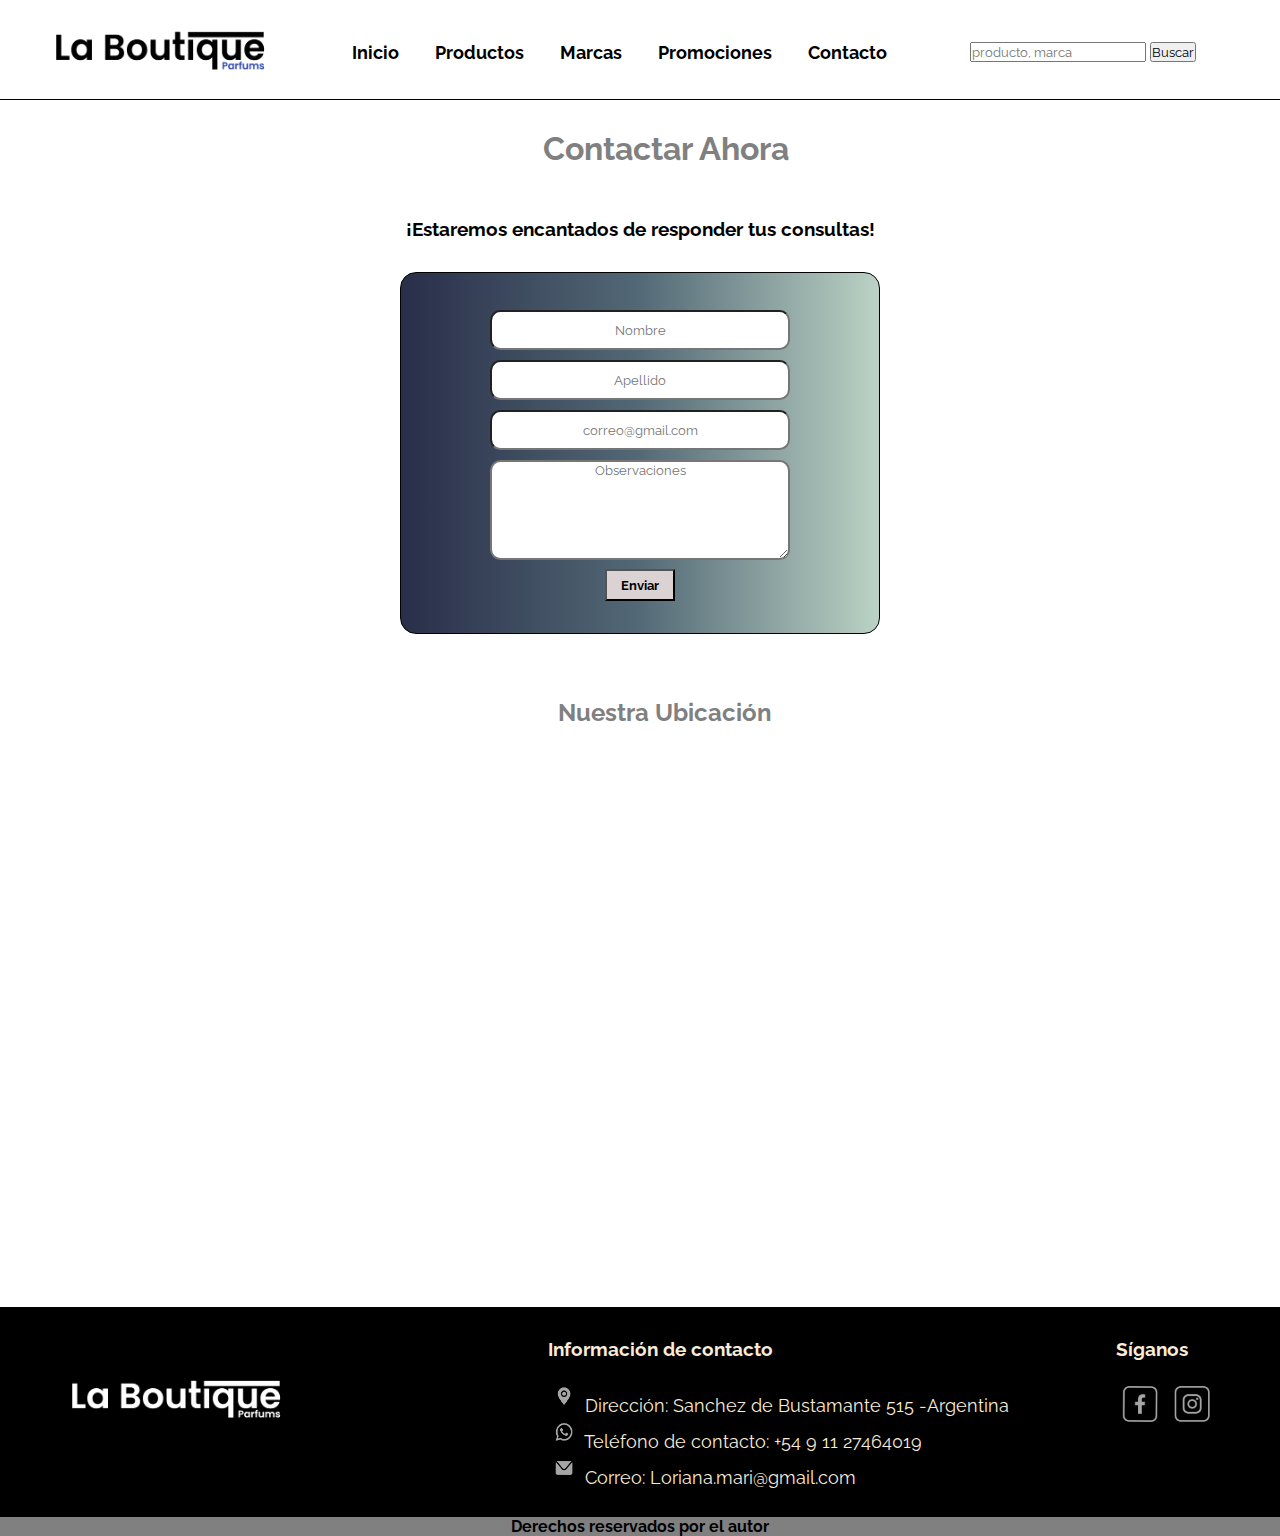
==== pages/contacto.html @ 7828b030 "first commit" ====
<!DOCTYPE html>
<html lang="es">

<head>
    <meta charset="UTF-8">
    <meta http-equiv="X-UA-Compatible" content="IE=edge">
    <meta name="viewport" content="width=device-width, initial-scale=1.0">
    <link rel="stylesheet" href="../assets/css/style.css">
    <title>Contacto</title>
</head>

<body>
    <div class="gridContacto">
        <header class="header">
            <a href="/index.html"><img class="header__logo" src="./../assets/img/logoNegro.png" alt="logo"></a>
    
            <div class="header__menuContainer">
                <Nav class="header__menuNav">
                    <UL class="header__menuNav__item">
                        <li> <a href="./../index.html">Inicio</a></li>
                        <li> <a href="/pages/producto.html">Productos</a></li>
                        <li> <a href="/pages/marcas.html">Marcas</a></li>
                        <li> <a href="/pages/promociones.html">Promociones</a></li>
                        <li> <a href="./contacto.html">Contacto</a></li>
                    </UL>
                </Nav>
    
                <form class="header__menuBuqueda" action="">
                    <input type="search" id="busquedaproducto" placeholder="producto, marca">
                    <input type="submit" id="botonbuscar" value="Buscar">
                    <!--también lo pudiera colcoar así, <buttom type: "submit">Buscar</button>-->
                </form>
            </div>
    
        </header>
                
            <section class="section__contacto">
                <h1>Contactar Ahora</h1>
                <h3>¡Estaremos encantados de responder tus consultas!</h3>
                <form action="" class="section__contacto__containerFormulario">
                    <div>
                        <input class="formulario__input" type="text" id="nombre" name="nombre" placeholder="Nombre">
                    </div>
    
                    <div>
                        <input class="formulario__input" type="text" id="apellido" name="apellido" placeholder="Apellido">
                    </div>
    
                    <div>
                        <input class="formulario__input" type="email" id="email" name="email"
                            placeholder="correo@gmail.com">
                    </div>
    
                    <div>
                        <textarea class="formulario__textarea" placeholder="Observaciones" name="mensaje"></textarea>
                    </div>
    
                    <div>
                        <input class="formulario__input__boton" type="submit" id="botonenviar" value="Enviar">
                    </div>
                </form>
            </section>
    
            <section class="mapa">
                <h2>Nuestra Ubicación</h2>
                <iframe class="mapa_ubicacion"
                    src="https://www.google.com/maps/embed?pb=!1m18!1m12!1m3!1d1642.0064035159683!2d-58.41506476319437!3d-34.60383765806939!2m3!1f0!2f0!3f0!3m2!1i1024!2i768!4f13.1!3m3!1m2!1s0x95bcca8bad633cbd%3A0x77836faeba3588ee!2sS%C3%A1nchez%20de%20Bustamante%20515%2C%20C1173%20ABI%2C%20Buenos%20Aires!5e0!3m2!1ses!2sar!4v1647540868487!5m2!1ses!2sar"
                    width="600" height="450" style="border:0;" allowfullscreen="" loading="lazy"></iframe>
            </section>
        
        <footer class="footer">  
            <div class="footer__container">
    
                <div class="columna__logo">
                    <a href="/index.html"><img class="header__logo" src="./../assets/img/logoBlanco.png"
                            alt="logo"></a>
                </div>
    
                <div class="columnaMapa_informacion">
                    <div class="columna_mapa">
                        <iframe class="columna__mapa_image"
                            src="https://www.google.com/maps/embed?pb=!1m18!1m12!1m3!1d1642.0064035159683!2d-58.41506476319437!3d-34.60383765806939!2m3!1f0!2f0!3f0!3m2!1i1024!2i768!4f13.1!3m3!1m2!1s0x95bcca8bad633cbd%3A0x77836faeba3588ee!2sS%C3%A1nchez%20de%20Bustamante%20515%2C%20C1173%20ABI%2C%20Buenos%20Aires!5e0!3m2!1ses!2sar!4v1647540868487!5m2!1ses!2sar"
                            width="600" height="450" style="border:0;" allowfullscreen="" loading="lazy"></iframe>
                    </div>
    
                    <div class="columna__informacion">
                        <h3 class="columna__title">Información de contacto</h3>
                        <ul class="columna__informacion_ul">
    
                            <li class="columna__informacion_ulLi">
                                <a href="https://www.google.com/maps/place/S%C3%A1nchez+de+Bustamante+515,+C1173+ABI,+Buenos+Aires/@-34.6037869,-58.4165417,17z/data=!3m1!4b1!4m5!3m4!1s0x95bcca8bad633cbd:0x77836faeba3588ee!8m2!3d-34.6037869!4d-58.414353"
                                    target="_blank" class="informacion__contacto"><img class="columna__informacion__image"
                                        src="./../assets/img/logoUbicacion.png" alt=""> Dirección: Sanchez de Bustamante
                                    515
                                    -Argentina</a>
                            </li>
    
                            <li class="columna__informacion_ulLi">
                                <a href="https://wa.me/1127464019?text=¡Hola!" class="informacion__contacto"
                                    target="_blank"><img class="columna__informacion__image"
                                        src="./../assets/img/logoTelefono.png" alt=""> Teléfono de contacto: +54 9 11
                                    27464019</a>
                            </li>
                            <li class="columna__informacion_ulLi">
                                <a href="mailto:loriana.mari@gmail.com" class="informacion__contacto"><img
                                        class="columna__informacion__image" src="./../assets/img/logoMail.png" alt="">
                                    Correo: Loriana.mari@gmail.com</a>
                            </li>
                        </ul>
                    </div>
                </div>
      
                <div class="columna__redes">
                    <h3 class="columna__title">Síganos</h3>
                    <ul class="columna__redes__ul">
                        <li class="columna__redes__ulLi">
                            <a href="https://es-la.facebook.com/" target="_blank"><img class="columna__redes__image"
                                    src="./../assets/img/logoFacbook.png" alt="Logo Facebook"></a>
                        </li>
    
                        <li class="columna__redes__ulLi">
                            <a href="https://www.instagram.com/?hl=es-la" target="_blank"><img class="columna__redes__image"
                                    src="./../assets/img/logoinstagram.png" alt="Logo Facebook"></a>
                        </li>
                    </ul>  
                </div>  
            </div>
    
            <div class="footer__derechos">
                <p>Derechos reservados por el autor</p>
            </div>
    
        </footer>
    </div>
    

</body>

</html>
---- assets/css/style.css ----
@import url('https://fonts.googleapis.com/css2?family=Raleway:ital,wght@0,100;0,200;1,100&display=swap');

* {
    font-family: 'Raleway', sans-serif;
    box-sizing: border-box;
    margin: 0;
    padding: 0;

}

body {
    background-color: white;
}

li,
a {
    color: black;
    font-weight: bold;
    font-size: large;
    text-decoration: none;
}

h1 {
    color: rgb(128, 128, 128);
    font-weight: bold;
    font-size: xx-large;
    text-align: center;
    margin-top: 30px;
    margin-left: 3.2rem;
    margin-bottom: 3.2rem;
}

h2 {
    color: gray;
    font-weight: bold;
    font-size: x-large;
    text-align: center;
    margin-top: 2rem;
    margin-left: 3.125rem;
    margin-bottom: 3.125rem;
}

.precio {
    color: #7d8c96;
    text-align: center;
    margin-bottom: 1rem;
    font-weight: bold;
}

span {
    color: red;
    text-decoration: line-through;
    font-weight: bold;
}

#check {
    display: none;
}

.header {
    grid-area: header;
    display: flex;
    justify-content: space-around;
    align-items: center;
    padding-top: 1rem;
    padding-bottom: 0.65rem;
    padding-left: 1rem;
    padding-right: 1rem;
    background-color: rgb(255, 255, 255);
    border-color: rgb(128, 128, 128);
    border-bottom: solid;
    border-width: 0.063rem;

}

nav label {
    display: none;
    width: 30px;
    height: 30px;
    padding: 10px;
    border-right: 1px solid gr;
    cursor: pointer;
}

.header__logo {
    width: 14rem;
    cursor: pointer;
}

.header__menuContainer {
    display: flex;
}

.header__menuNav__item {
    list-style: none;
}

.header__menuNav__item li {
    display: inline-block;
    padding: 1rem;
}

.header__menuNav__item li a:hover {
    color: rgb(128, 128, 128);
}

.header__menuBuqueda {
    padding: 1rem;
    margin-left: 3.2rem;
    margin-right: 1.25rem;
}

.sectionUno {
    grid-area: sectionUno;
}

.main__sectionBanner__Image {
    width: 100%;
    height: 90%;
    margin: auto;
    margin-top: 50px;
}

.sectionDos {
    grid-area: sectionDos;
}

.main__sectionNovedades__container {
    background-color: white;
    display: flex;
    flex-direction: row;
    flex-wrap: wrap;
    justify-content: space-evenly;
    align-items: stretch;
}

.card__product {
    width: 25%;
    border-color: gray;
    border-style: solid;
    border-width: 0.063rem;
    margin: 1rem;
    transition: tranform 3s;
}

.card__product:hover {
    transform: scale(1.1);
}

.card__product__image {
    width: 200px;
    display: block;
    margin: 0 auto;
}

.card__product__text {
    padding: 0.65rem;
    margin-top: 0.313rem;
    margin-bottom: 1rem;
    text-align: justify;
    line-height: 1.25rem;
}

.card__product__title {
    margin: 0.65rem;
    text-align: center;
    color: black;
}

.card__product__action {
    background-color: rgba(3, 68, 132, 1);
    display: block;
    width: 50%;
    padding: 0.313rem;
    margin: auto;
    margin-bottom: 10px;
    text-decoration: none;
    font-weight: bold;
    color: #ffffff;
    text-align: center;
    border-radius: 3.125rem;
}

.card__product__action:hover {
    background-color: black;
    
}

.borderRounded {
    border-radius: 0.65rem;
}

.videoNovedades {
    grid-area: videoNovedades;
    width: 65rem;
    display: block;
    margin: 0 auto;
    margin-top: 5rem;
}

.videoPerfume {
    width: 100%;
    height: 100%;
}

.sectionTres {
    grid-area: sectionTres;
    margin: 5rem 0px;
}

.perfumes__mujer {
    display: block;
    width: 70%;
    transition: all 300ms;
    position: relative;
    margin: auto;
    height: auto;
}

.perfumes__mujer:hover {
    transform: scale(1.15);
}

.sectionCuatro {
    grid-area: sectionCuatro;
    margin: 5rem 0px;
}

.perfumes__hombre {
    display: block;
    width: 70%;
    transition: all 300ms;
    position: relative;
    margin: auto;
    height: auto;
}

.perfumes__hombre:hover {
    transform: scale(1.15);
}

.footer {
    grid-area: footer;
}

.footer__container {
    background-color: rgb(0, 0, 0);
    display: flex;
    justify-content: space-around;
    align-items: flex-start;
    padding-top: 0.65rem;
    padding-bottom: 0.313rem;
    padding-left: 0.65rem;
    padding-right: 0.65rem;
}

.columna__logo {
    margin-top: 3.5rem;
}

.columna__title {
    color: rgb(250, 235, 215);
    margin-top: 1.25rem;
    margin-bottom: 1.25rem;
}

.columnaMapa_informacion {
    display: flex;
}

.columna__mapa_image {
    width: 8rem;
    height: 8rem;
    margin-top: 1.65rem;
    margin-right: 1.5rem;
}

.columna__informacion {
    margin-bottom: 1.5rem;
    margin-top: auto;
}

.columna__informacion__image {
    width: 2rem;
    height: 2rem;
}

.columna__informacion_ul {
    list-style: none;
}

.informacion__contacto {
    font-weight: normal;
    color: rgb(250, 235, 215);
}

.informacion__contacto:hover {
    color: white;
}

.columna__redes__ul {
    list-style: none;
}

.columna__redes__ulLi {
    display: inline-block;
}

.columna__redes__image {
    width: 3rem;
    height: 3rem;
    object-fit: cover;
    object-position: center;
    margin-right: auto;
}

.footer__derechos {
    color: black;
    background-color: gray;
    font-weight: bold;
    text-align: center;
}

/*páginas PRODUCTOS y PROMOCIONES*/

.main__sectionProducto {
    grid-area: main__sectionProducto;
}

.main__sectionProducto__container {
    background-color: white;
    display: flex;
    flex-direction: row;
    flex-wrap: wrap;
    justify-content: center;
    align-items: center;
}

.card__sectionProducto {
    width: 20%;
    border-color: gray;
    border-style: solid;
    border-width: 0.063rem;
    margin: 1.25rem;
}

.card__sectionProducto__image {
    width: 100%;
}

.card__sectionProducto__title {
    color: black;
    text-align: center;
    font-weight: bold;
    font-size: medium;
    margin-top: 1.25rem;
    margin-left: 1.5rem;
    margin-right: 1.5rem;
    margin-bottom: 2.5rem;
}

.card__product__actionCarrito {
    background-color: rgba(3, 68, 132, 1);
    display: block;
    width: 60%;
    padding: 0.313rem;
    margin: auto;
    margin-bottom: 10px;
    text-decoration: none;
    font-weight: bold;
    color: #ffffff;
    text-align: center;
    border-radius: 3.125rem;
    transition: transform 1s;
}

.card__product__actionCarrito:hover {
    transform: scale(1.2);
}

.card__product__actionCarrito:hover {
    background-color: black;
}

.tituloPromociones {
    color: #000046;
    animation-name: animation;
    animation-duration: 3s;
    animation-iteration-count: infinite;
}

@keyframes animation {
    0%{
        transform: scale(1);
        color: #000046;
    }
    50%{
        transform: scale(1.2);
        color: #1c9ea3;
    }

    100%{
        transform: scale(1);
        color: #000046;
    }
}
/*PÁGINA MARCAS*/
.sectionMarcas {
    grid-area: sectionMarcas;
}

.section__marcasContainer {
    background-color: white;
    display: flex;
    flex-direction: row;
    flex-wrap: wrap;
    justify-content: center;
    align-items: center;
}

.section__marcasContainer__ulLi {
    width: 25%;
    margin: 1rem;
}

.marcas__image {
    width: 100%;
    height: 100%;
    object-fit: cover;
    object-position: center;

}

/*página CONTACTO*/
.section__contacto {
    grid-area: section__contacto;
    text-align: center;
    color: black;
    font-weight: bold;
}

.section__contacto__containerFormulario {
    width: 100%;
    max-width: 30rem;
    padding: 2rem 1rem;
    border: 1px solid black;
    border-radius: 1rem;
    margin: 2rem auto;
    background: linear-gradient(to right, #292E49, #536976, #BBD2C5);
}

.formulario__input {
    width: 18.75rem;
    height: 2.5rem;
    margin: 0.313rem;
    text-align: center;
    border-radius: 0.65rem;
}

.formulario__textarea {
    width: 18.75rem;
    height: 6.25rem;
    text-align: center;
    border-radius: 0.65rem;
    border-width: 0.125rem;
    margin: 0.313rem;
}

.formulario__input__boton {
    width: 4.375rem;
    height: 2rem;
    background-color: rgb(219, 211, 211);
    text-align: center;
    font-weight: bold;
}

.formulario__input__boton:hover {
    background-color: rgb(196, 193, 193);
}

.mapa {
    grid-area: mapa;
}

.mapa_ubicacion {
    width: 65rem;
    display: block;
    margin: 0 auto;
    margin-bottom: 5rem;
}

/*VISTA DESKTOP*/
@media screen and (min-width: 1108px) {
    .gridContainer {
        display: grid;
        grid-template-areas:
            "header header header header header header"
            "sectionUno sectionUno sectionUno sectionUno sectionUno sectionUno"
            "sectionDos sectionDos sectionDos sectionDos sectionDos sectionDos"
            "videoNovedades videoNovedades videoNovedades videoNovedades videoNovedades videoNovedades"
            "sectionTres sectionTres sectionTres  sectionCuatro sectionCuatro sectionCuatro"
            "footer footer footer footer footer footer ";
        grid-template-columns: repeat(6, 1fr);
        grid-template-rows: 100px auto 1fr 1fr auto auto;
    }


    /*página PRODUCTO y PROMOCIONES*/

    .gridProduct {
        display: grid;
        grid-template-areas:
        "header header header"
        "main__sectionProducto main__sectionProducto main__sectionProducto"
        "footer footer footer";
        grid-template-columns: repeat(3, 1fr);
        grid-template-rows: 100px 1fr auto;
    }

    /*página MARCAS*/

    .gridMarcas {
        display: grid;
        grid-template-areas:
            "header header header"
            "sectionMarcas sectionMarcas sectionMarcas"
            "footer footer footer";
        grid-template-columns: repeat(3, 1fr);
        grid-template-rows: 100px 1fr auto;
    }


    /*página CONTACTO*/

    .gridContacto {
        display: grid;
        grid-template-areas:
            "header header header"
            "section__contacto section__contacto section__contacto"
            "mapa mapa mapa"
            "footer footer footer";
        grid-template-columns: repeat(3, 1fr);
        grid-template-rows: 100px 1fr auto auto;
    }
}

/*VISTA TABLET*/ /*apliqué para table sólo cambios en el header y el color del formulario de contacto, el resto lo quise mantener por ahora distribuido de la misma manera que la versión desktop*/
@media screen and (min-width: 800px) and (max-width: 1107px) {
    .gridContainer {
        display: grid;
        grid-template-areas:
            "header header header header"
            "sectionUno sectionUno sectionUno sectionUno"
            "sectionDos sectionDos sectionDos sectionDos"
            "videoNovedades videoNovedades videoNovedades videoNovedades"
            "sectionTres sectionTres  sectionCuatro sectionCuatro"
            "footer footer footer footer";
        grid-template-columns: repeat(4, 1fr);
        grid-template-rows: 150px auto 1fr 1fr auto auto;
    }


    .header__menuContainer {
        display: flex;
        flex-direction: column;
        align-items: center;
    }

    .videoNovedades {
        grid-area: videoNovedades;
        width: 80%;
    }

    .footer__container {
        flex-direction: column;
        align-items: center;
        justify-content: center;
    }


    /*página PRODUCTO y PROMOCIONES*/

    .gridProduct {
        display: grid;
        grid-template-areas:
        "header header header"
        "main__sectionProducto main__sectionProducto main__sectionProducto"
        "footer footer footer";
        grid-template-columns: repeat(3, 1fr);
        grid-template-rows: 150px 1fr auto;
    }


    /*página MARCAS*/

    .gridMarcas {
        display: grid;
        grid-template-areas:
            "header header header"
            "sectionMarcas sectionMarcas sectionMarcas"
            "footer footer footer";
        grid-template-columns: repeat(3, 1fr);
        grid-template-rows: 150px 1fr auto;
    }



    /*página CONTACTO*/

    .gridContacto {
        display: grid;
        grid-template-areas:
            "header header header"
            "section__contacto section__contacto section__contacto"
            "mapa mapa mapa"
            "footer footer footer";
        grid-template-columns: repeat(3, 1fr);
        grid-template-rows: 150px 1fr auto auto;
    }

    .section__contacto__containerFormulario {
        background: linear-gradient(to right, #3f2b96, #a8c0ff); 
    }
}

/*--------------------------*/

/*VISTA MOBILE*/
@media screen and (max-width: 799px) {
    .gridContainer {
        display: grid;
        grid-template-areas:
            "header header"
            "sectionUno sectionUno"
            "sectionDos sectionDos"
            "videoNovedades videoNovedades"
            "sectionTres sectionTres"
            "sectionCuatro sectionCuatro"
            "footer footer";
        grid-template-columns: repeat(2, auto);
        grid-template-rows: 280px auto 1fr auto auto auto;
    }

    .header {
        flex-direction: column;
        justify-content: space-between;
    }

    nav label {
        display: block;

    }

    .header__menuContainer {
        display: flex;
        flex-direction: column;
        align-items: center;
        
    }

    .header__menuNav__item li {
        display: block;
        padding: 1rem;
        line-height: 0px;
        text-align: center; 
    }

    .header__menuBuqueda {
        width: 90%;
    }


    .main__sectionBanner__Image {
        height: 80%;
    
    }


    .main__sectionNovedades__container {
        justify-content: space-around;
        align-items: center;
    }


    .card__product {
        width: 60%;
    }

    .videoNovedades {
        grid-area: videoNovedades;
        width: 30rem;
        height: 25rem;
    }

    .sectionTres {
        grid-area: sectionTres;
        margin: 2rem 0px;
    }

    .perfumes__mujer {
        display: block;
        width: 50%;
    }

    .sectionCuatro {
        grid-area: sectionCuatro;
        margin: 2rem 0px;
    }

    .perfumes__hombre {
        display: block;
        width: 50%;
    }

    .footer__container {
        
        display: flex;
        flex-direction: column;
        justify-content: space-around;
        align-items: center;
    }

    .columna__title {
        text-align: center;
    }

    .columnaMapa_informacion {
        display: flex;
        flex-direction: column;
        justify-content: center;
        align-items: center;
    }


    .columna__informacion_ulLi {
        text-align: center;
    
    }

    /*página PRODUCTO Y promociones*/

    .gridProduct {
        display: grid;
        grid-template-areas:
            "header header"
            "main__sectionProducto main__sectionProducto"
            "footer footer";
        grid-template-columns: repeat(2, 1fr);
        grid-template-rows: 280px 1fr auto;
    }

    .card__sectionProducto {
        width: 100%;
    }


    /*página MARCAS*/

    .gridMarcas {
        display: grid;
        grid-template-areas:
            "header header"
            "sectionMarcas sectionMarcas"
            "footer footer";
        grid-template-columns: repeat(2, 1fr);
        grid-template-rows: 280px 1fr auto;
    }


    .section__marcasContainer__ulLi {
        width: 40%;
    }

    /*página CONTACTO*/

    .gridContacto {
        display: grid;
        grid-template-areas:
            "header header"
            "section__contacto section__contacto"
            "mapa mapa"
            "footer footer";
        grid-template-columns: repeat(2, 1fr);
        grid-template-rows: 280px 1fr auto auto;
    }

    .section__contacto__containerFormulario {
        width: 75%;
        background: linear-gradient(to right, #1CB5E0, #000046);
    }

    .formulario__input {
        width: 80%;
    }
    
    .formulario__textarea {
        width: 80%;
    }
    
    .formulario__input__boton {
        width: 4rem;
    }

    .mapa_ubicacion {
        width: 25rem;
        height: 25rem;
    }

    .viejo-borracho {
    margin-top: 50px;
}}
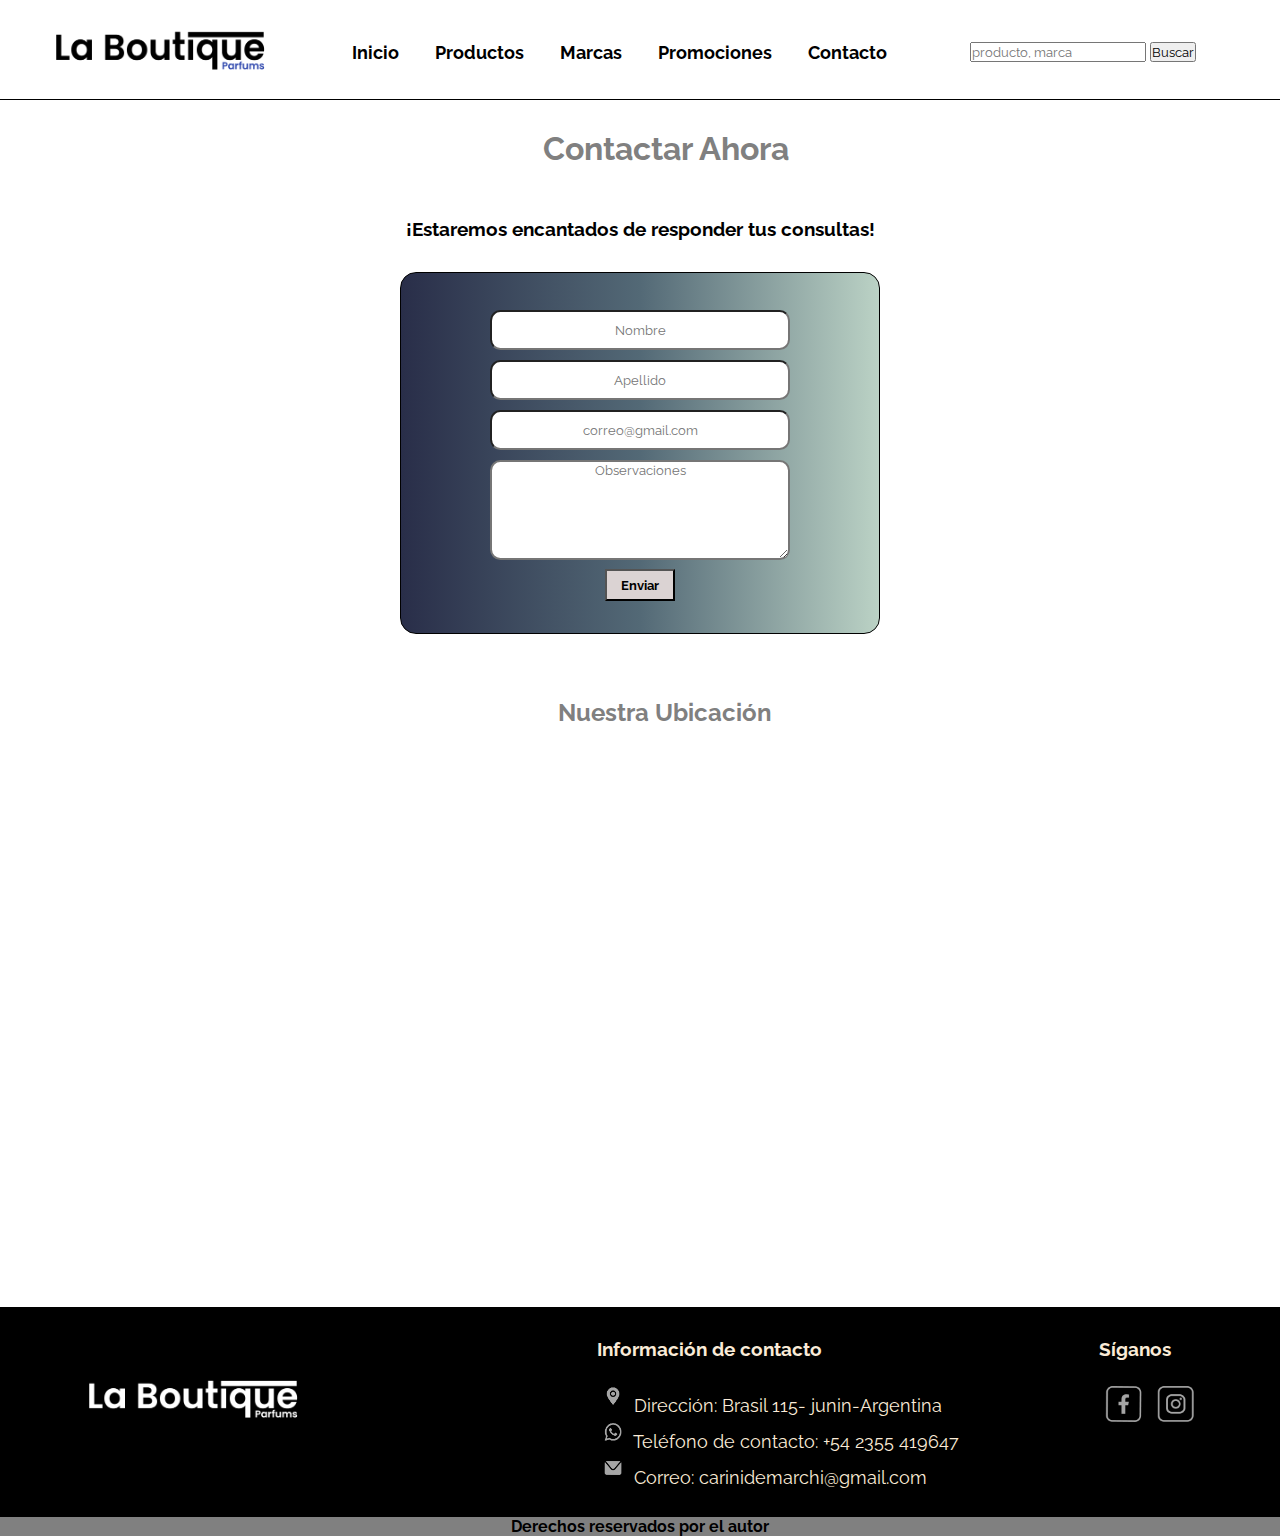
==== commit 8181f55c: "Update contacto.html" ====
--- a/pages/contacto.html
+++ b/pages/contacto.html
@@ -17,11 +17,11 @@
             <div class="header__menuContainer">
                 <Nav class="header__menuNav">
                     <UL class="header__menuNav__item">
-                        <li> <a href="./../index.html">Inicio</a></li>
-                        <li> <a href="/pages/producto.html">Productos</a></li>
-                        <li> <a href="/pages/marcas.html">Marcas</a></li>
-                        <li> <a href="/pages/promociones.html">Promociones</a></li>
-                        <li> <a href="./contacto.html">Contacto</a></li>
+                        <li> <a href="../index.html">Inicio</a></li>
+                        <li> <a href="../pages/producto.html">Productos</a></li>
+                        <li> <a href="../pages/marcas.html">Marcas</a></li>
+                        <li> <a href="../pages/promociones.html">Promociones</a></li>
+                        <li> <a href="../contacto.html">Contacto</a></li>
                     </UL>
                 </Nav>
     
@@ -90,21 +90,19 @@
                             <li class="columna__informacion_ulLi">
                                 <a href="https://www.google.com/maps/place/S%C3%A1nchez+de+Bustamante+515,+C1173+ABI,+Buenos+Aires/@-34.6037869,-58.4165417,17z/data=!3m1!4b1!4m5!3m4!1s0x95bcca8bad633cbd:0x77836faeba3588ee!8m2!3d-34.6037869!4d-58.414353"
                                     target="_blank" class="informacion__contacto"><img class="columna__informacion__image"
-                                        src="./../assets/img/logoUbicacion.png" alt=""> Dirección: Sanchez de Bustamante
-                                    515
-                                    -Argentina</a>
+                                        src="./../assets/img/logoUbicacion.png" alt=""> Dirección: Brasil 115- junin-Argentina</a>
                             </li>
     
                             <li class="columna__informacion_ulLi">
                                 <a href="https://wa.me/1127464019?text=¡Hola!" class="informacion__contacto"
                                     target="_blank"><img class="columna__informacion__image"
-                                        src="./../assets/img/logoTelefono.png" alt=""> Teléfono de contacto: +54 9 11
-                                    27464019</a>
+                                        src="./../assets/img/logoTelefono.png" alt=""> Teléfono de contacto: +54 2355 419647
+                            </a>
                             </li>
                             <li class="columna__informacion_ulLi">
                                 <a href="mailto:loriana.mari@gmail.com" class="informacion__contacto"><img
                                         class="columna__informacion__image" src="./../assets/img/logoMail.png" alt="">
-                                    Correo: Loriana.mari@gmail.com</a>
+                                    Correo: carinidemarchi@gmail.com</a>
                             </li>
                         </ul>
                     </div>
@@ -136,4 +134,4 @@
 
 </body>
 
-</html>+</html>
